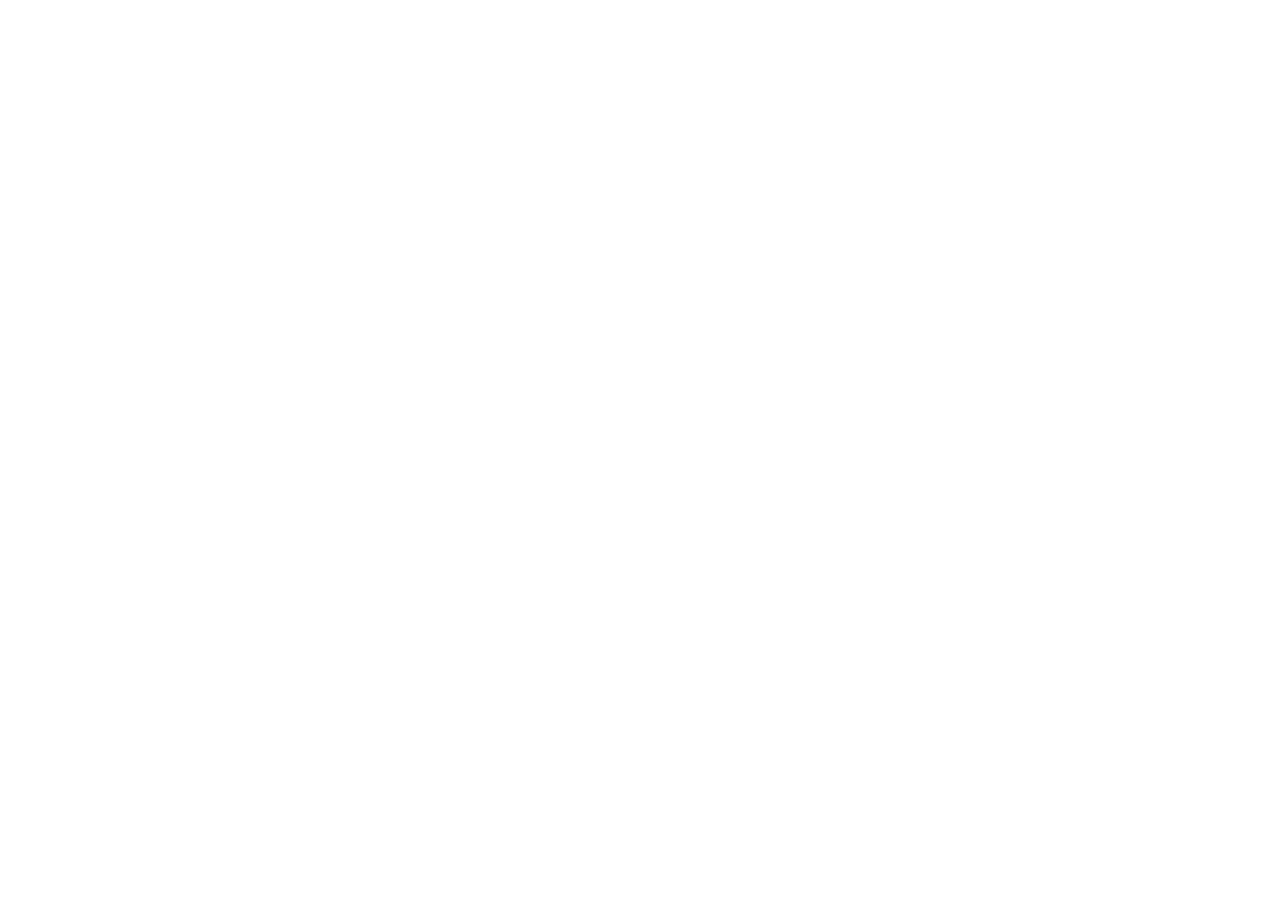
==== src/index.html @ 767a7d24 "Initial commit" ====
<!DOCTYPE html>
<html lang="en">
  <head>
    <meta charset="UTF-8" />
    <link rel="icon" type="image/svg+xml" href="/favicon.svg" />
    <meta name="viewport" content="width=device-width, initial-scale=1.0" />
    <title>Vanilla App Template</title>
    <link rel="stylesheet" href="./css/styles.css" />
  </head>
  <body>
    <load src="./partials/header.html" icon-path="img/sprite.svg#logo" />

    <main>
      <!-- Loads the specified .html file -->
      <load src="./partials/vite-promo.html" />
      <load src="./partials/badges.html" />
    </main>

    <load src="./partials/footer.html" />

    <script type="module" src="./main.js"></script>
  </body>
</html>
---- src/css/styles.css ----
/**
  |============================
  | include css partials with
  | default @import url()
  |============================
*/
/* Common styles */
@import url('./reset.css');
@import url('./base.css');
@import url('./container.css');
@import url('./animations.css');

/* Sections style */
@import url('./header.css');
@import url('./vite-promo.css');
@import url('./badges.css');
@import url('./back-link.css');
@import url('./footer.css');
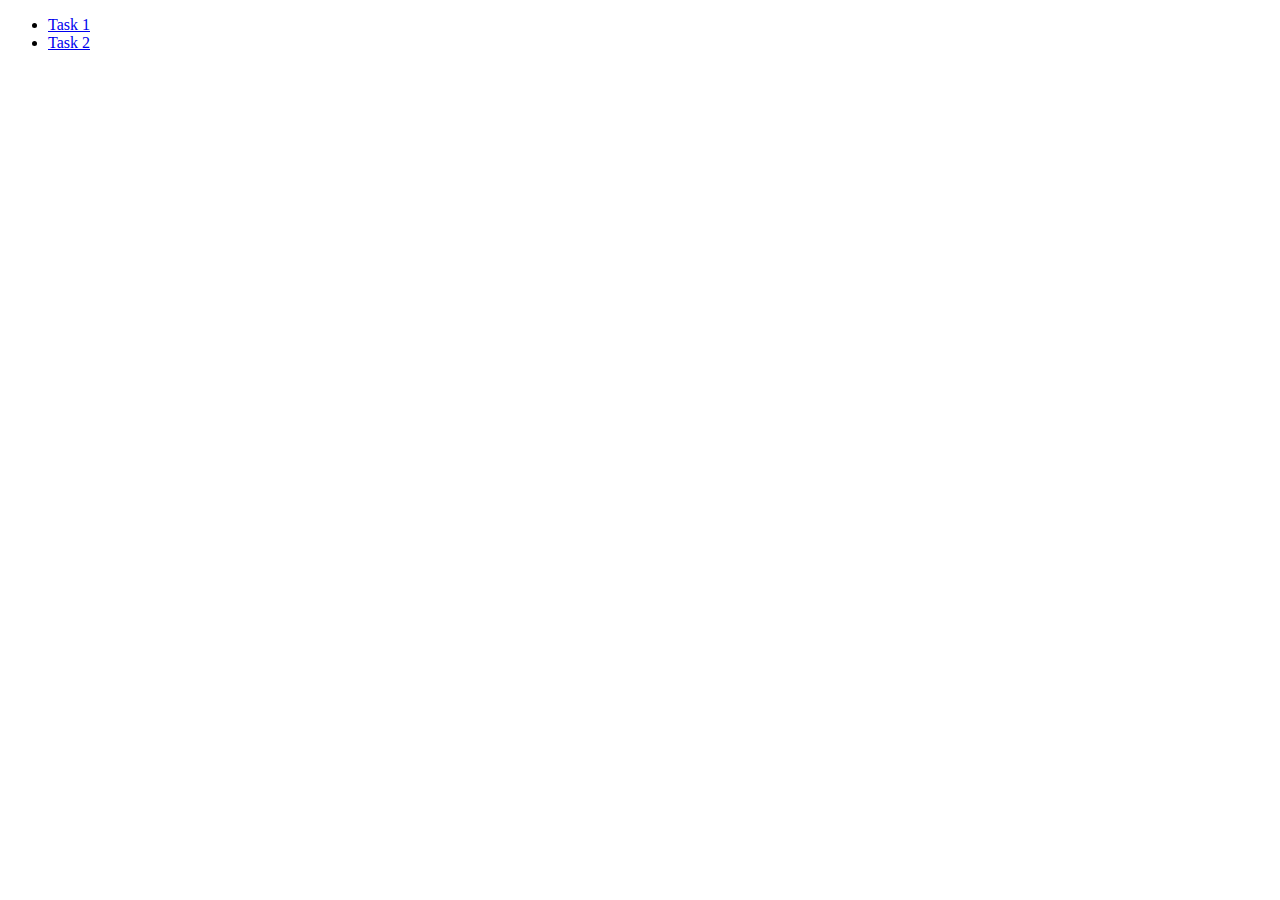
==== commit db6d7272: "fffh" ====
--- a/src/index.html
+++ b/src/index.html
@@ -4,20 +4,14 @@
     <meta charset="UTF-8" />
     <link rel="icon" type="image/svg+xml" href="/favicon.svg" />
     <meta name="viewport" content="width=device-width, initial-scale=1.0" />
-    <title>Vanilla App Template</title>
-    <link rel="stylesheet" href="./css/styles.css" />
+    <title>Homework 10</title>
+    <link rel="stylesheet" href="./css/index.css" />
   </head>
+
   <body>
-    <load src="./partials/header.html" icon-path="img/sprite.svg#logo" />
-
-    <main>
-      <!-- Loads the specified .html file -->
-      <load src="./partials/vite-promo.html" />
-      <load src="./partials/badges.html" />
-    </main>
-
-    <load src="./partials/footer.html" />
-
-    <script type="module" src="./main.js"></script>
+    <ul>
+      <li><a href="./1-timer.html">Task 1</a></li>
+      <li><a href="./2-snackbar.html">Task 2</a></li>
+    </ul>
   </body>
 </html>
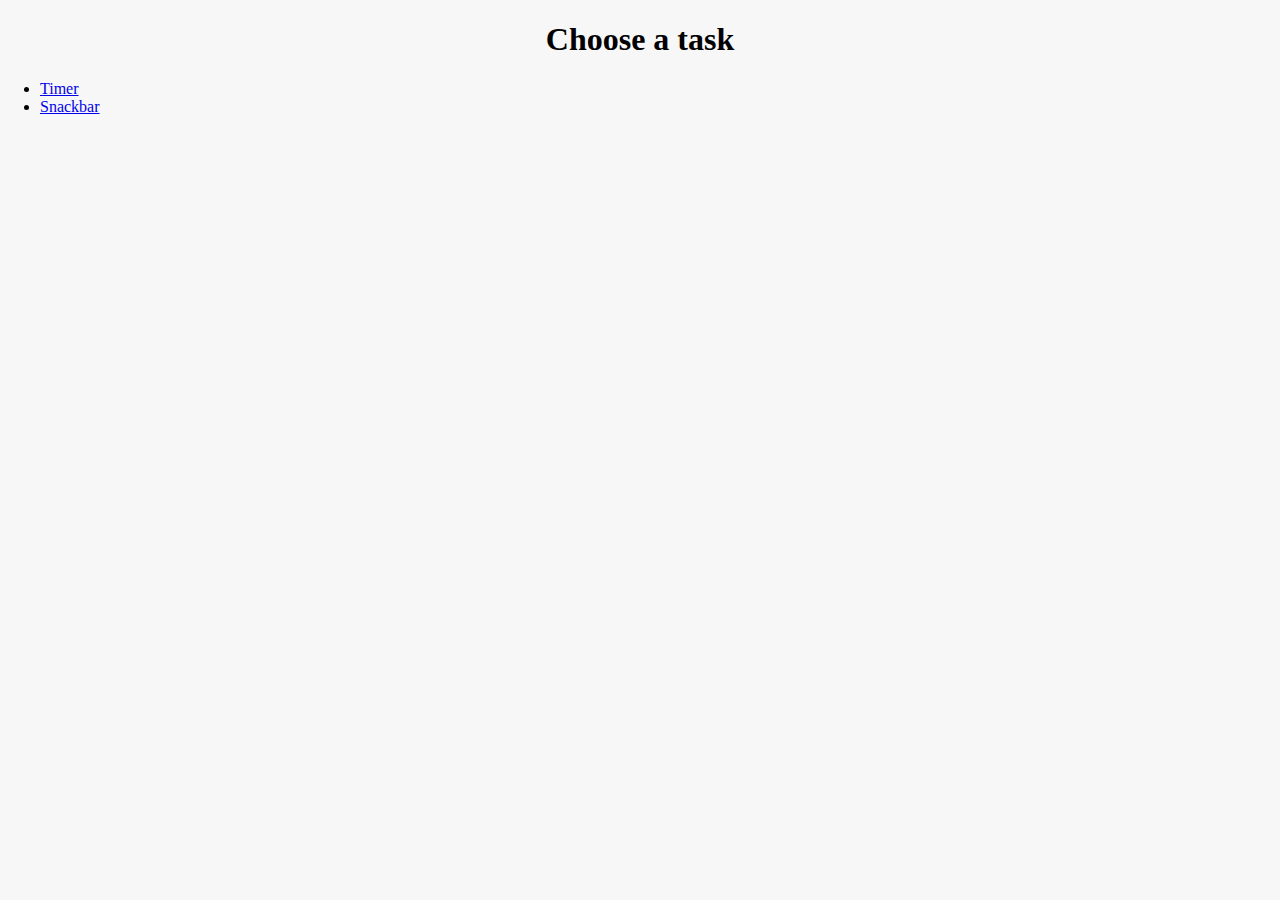
==== commit 83c8dc6c: "gggggg" ====
--- a/src/index.html
+++ b/src/index.html
@@ -2,16 +2,19 @@
 <html lang="en">
   <head>
     <meta charset="UTF-8" />
-    <link rel="icon" type="image/svg+xml" href="/favicon.svg" />
     <meta name="viewport" content="width=device-width, initial-scale=1.0" />
-    <title>Homework 10</title>
-    <link rel="stylesheet" href="./css/index.css" />
+    <title>Timer and Snackbar App</title>
+    <link rel="stylesheet" href="css/styles.css" />
   </head>
-
   <body>
-    <ul>
-      <li><a href="./1-timer.html">Task 1</a></li>
-      <li><a href="./2-snackbar.html">Task 2</a></li>
-    </ul>
+    <div class="container">
+      <h1>Choose a task</h1>
+      <nav>
+        <ul>
+          <li><a href="1-timer.html">Timer</a></li>
+          <li><a href="2-snackbar.html">Snackbar</a></li>
+        </ul>
+      </nav>
+    </div>
   </body>
 </html>
--- a/src/css/styles.css
+++ b/src/css/styles.css
@@ -0,0 +1,9 @@
+body {
+  margin: 0;
+  padding: 0;
+  background-color: #f7f7f7;
+}
+
+h1 {
+  text-align: center;
+}
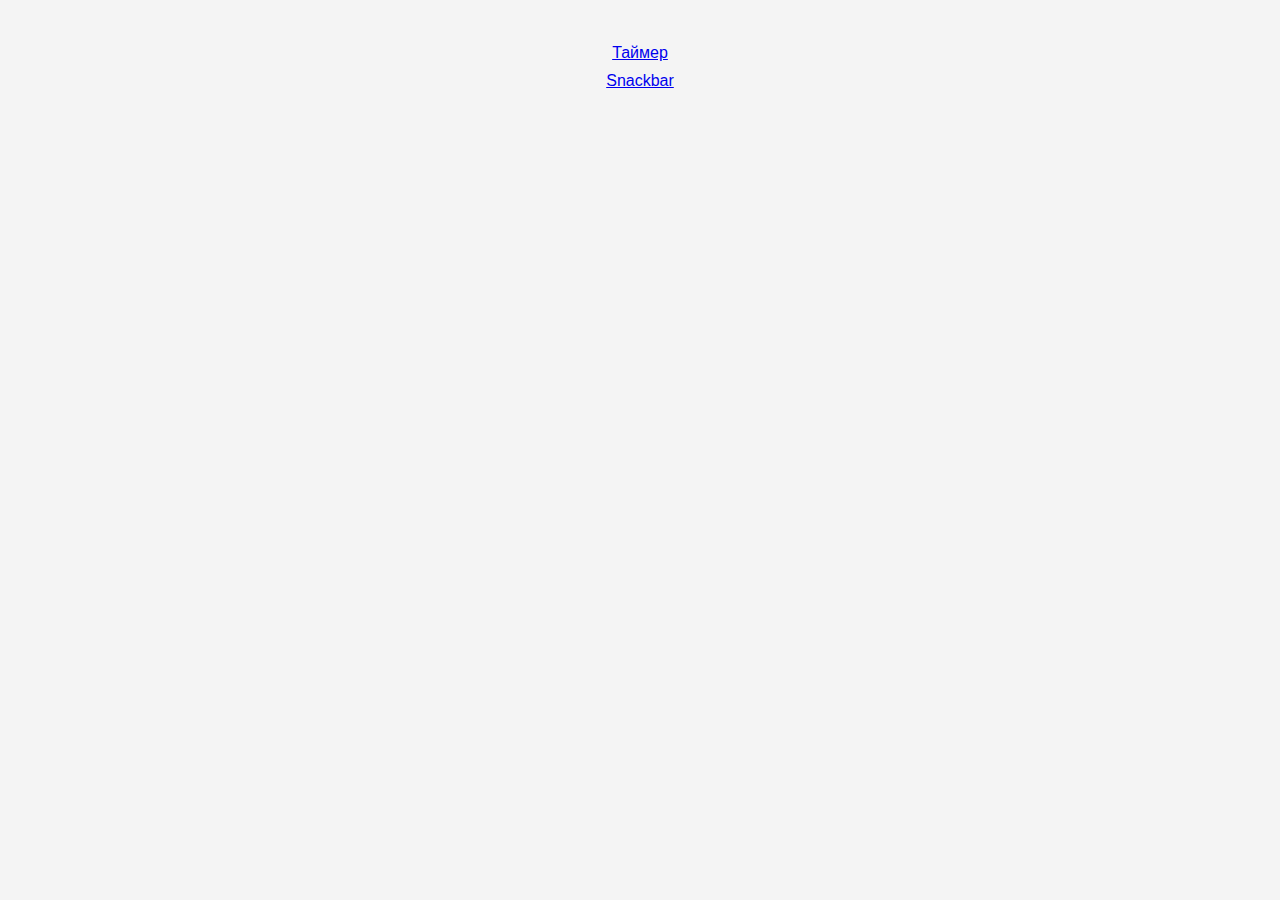
==== commit cd9f4679: "dkdjhksj" ====
--- a/src/index.html
+++ b/src/index.html
@@ -1,20 +1,15 @@
 <!DOCTYPE html>
-<html lang="en">
+<html lang="uk">
   <head>
     <meta charset="UTF-8" />
     <meta name="viewport" content="width=device-width, initial-scale=1.0" />
-    <title>Timer and Snackbar App</title>
-    <link rel="stylesheet" href="css/styles.css" />
+
+    <link rel="stylesheet" href="./css/styles.css" />
   </head>
   <body>
-    <div class="container">
-      <h1>Choose a task</h1>
-      <nav>
-        <ul>
-          <li><a href="1-timer.html">Timer</a></li>
-          <li><a href="2-snackbar.html">Snackbar</a></li>
-        </ul>
-      </nav>
-    </div>
+    <ul>
+      <li><a href="./1-timer.html">Таймер</a></li>
+      <li><a href="./2-snackbar.html">Snackbar</a></li>
+    </ul>
   </body>
 </html>
--- a/src/css/styles.css
+++ b/src/css/styles.css
@@ -1,9 +1,22 @@
 body {
-  margin: 0;
-  padding: 0;
-  background-color: #f7f7f7;
+  font-family: Arial, sans-serif;
+  text-align: center;
+  background-color: #f4f4f4;
+  padding: 20px;
 }
 
-h1 {
-  text-align: center;
+.back-link {
+  display: block;
+  margin-bottom: 20px;
+  text-decoration: none;
+  color: #6a5acd;
 }
+
+ul {
+  list-style: none;
+  padding: 0;
+}
+
+ul li {
+  margin-bottom: 10px;
+}
